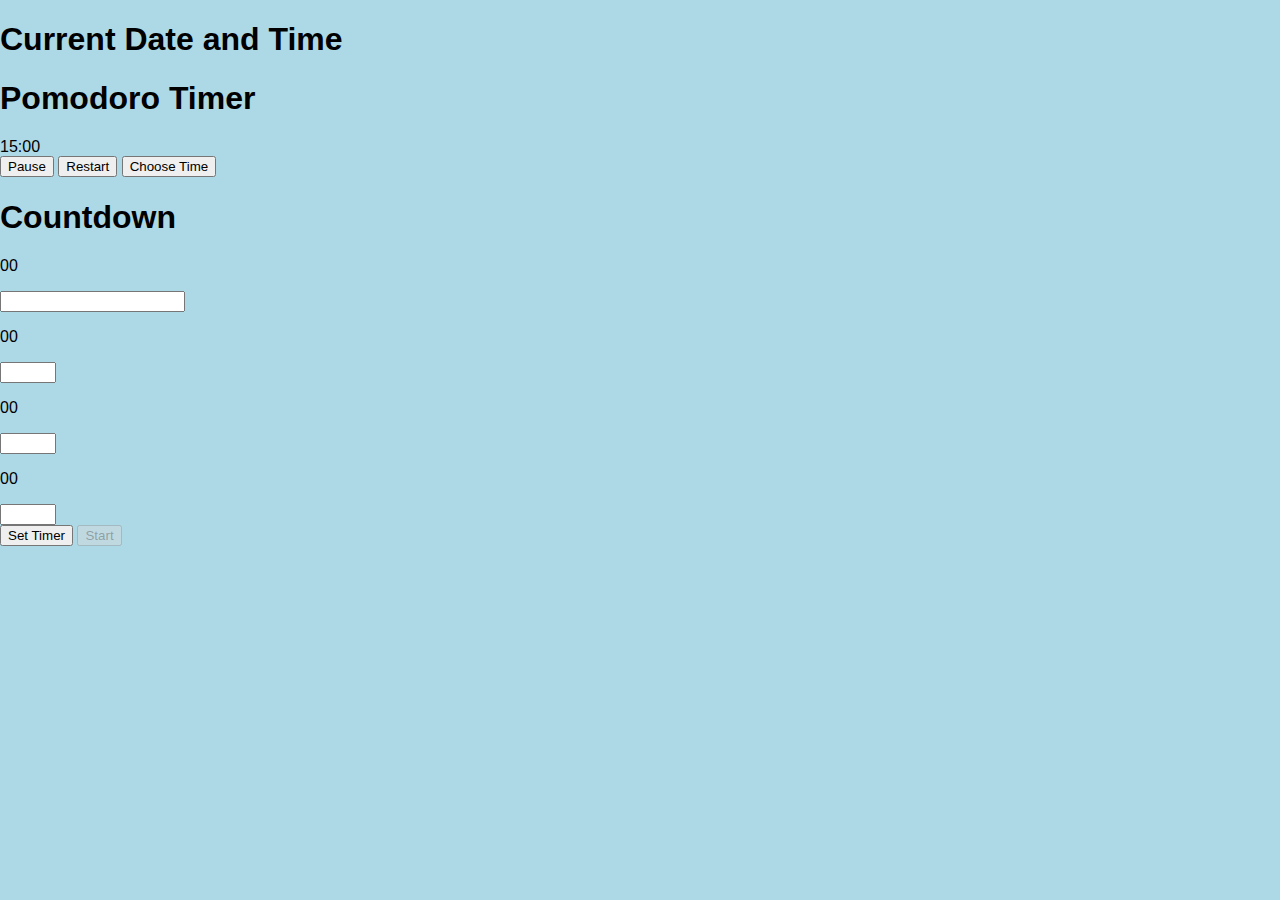
==== index.html @ f4b9d68b "Add files via upload" ====
<!DOCTYPE html>
<html lang="en">
<head>
  <meta charset="utf-8" />
  <meta name="viewport" content="width=device-width, initial-scale=1" />
  <title>Pomodoro Timer</title>
  <link rel="stylesheet" href="styles.css" />
</head>
<body>
    <h1>Current Date and Time</h1>
    <p id="datetime"></p>

    <script src="index.js"></script>
    <!DOCTYPE html> 
<html lang="en"> 
	<h1 style="color:black"> 
		Pomodoro Timer
	</h1> 
	<div class="main"> 
		<div class="timer-circle"
			id="timer">15:00 
		</div> 
		<div class="control-buttons"> 
			<button onclick="togglePauseResume()"> 
				Pause 
			</button> 
			<button onclick="restartTimer()"> 
				Restart 
			</button> 
			<button onclick="chooseTime()"> 
				Choose Time 
			</button> 
            <script src="index.js"></script>
		</div> 
	</div>  
</html>

  <div class="container">
    <div class="timer"></div>
    <h1>Countdown</h1>
    <div class="box">
        <div class="display">
            <p id="days">00</p>
            <input type="number" name="d" id="d" min="0" value=""> 
        </div>
        <div class="display">
            <p id="hours">00</p>
            <input type="number" name="h" id="h" min="0" max="23" value=""> 
        </div>
        <div class="display">
            <p id="minutes">00</p>
            <input type="number" name="m" id="m" min="0" max="59" value="">
        </div>
        <div class="display">
            <p id="seconds">00</p>
            <input type="number" name="s" id="s" min="0" max="59" value=""> 
        </div>
        <div>
            <div class="btnbox">
                <button id="setTimerBtn">Set Timer</button>
                <button id="startBtn" disabled>Start</button>
            </div>
        </div>
    </div>
</body>
</html>
---- styles.css ----
@import url('https://fonts.googleapis.com/css2?family=Orbitron:wght@800;900&family=Permanent+Marker&family=Roboto:wght@500&display=swap');

* {
	font-family: sans-serif;
}

body {
	padding: 0px;
	margin: 0px;
	background-color: lightblue;
}
.timers-container{
	display: flex;
	justify-content: space-around;
}
.countdown-container {
	display: flex;
	flex-direction: column;

}
.inputs-box{
	display: flex;
	justify-content: space-around;
}
.btn-box{
	margin-top: 20px;
	display: flex;
	justify-content: space-around;
}

.countdown-container, .pomodoro-container{
	background-color: blueviolet;
	padding: 20px;
	text-align: center;
}

.pomodoro-container{
	display: flex;
	justify-content: space-around;
	flex-direction: column;
	
	
}
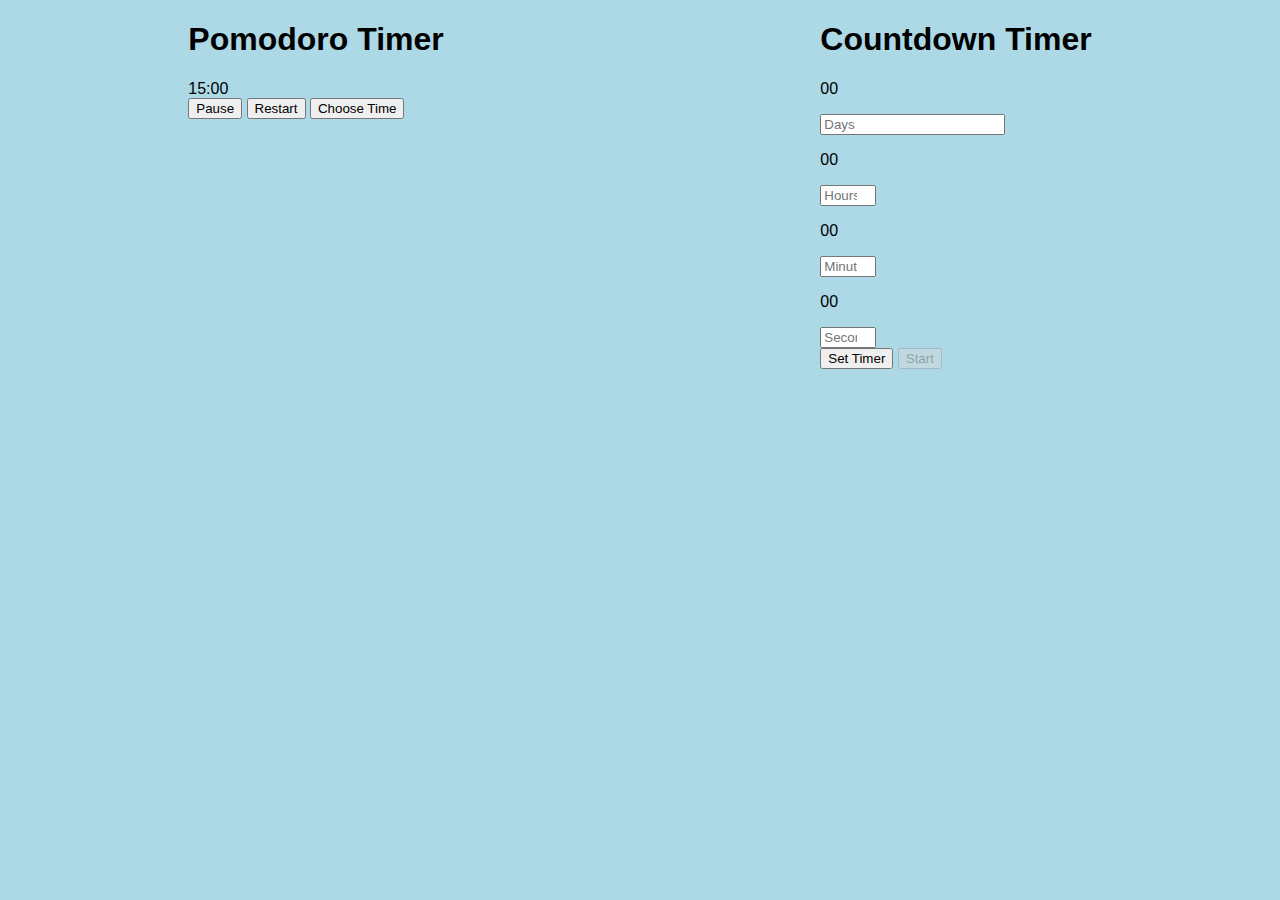
==== commit 9c422fd0: "Update index.html" ====
--- a/index.html
+++ b/index.html
@@ -7,60 +7,47 @@
   <link rel="stylesheet" href="styles.css" />
 </head>
 <body>
-    <h1>Current Date and Time</h1>
-    <p id="datetime"></p>
+  <div class="timers-container">
+    <div class="timer-box">
+      <h1>Pomodoro Timer</h1>
+      <div class="main">
+        <div class="timer-circle" id="timer">15:00</div>
+        <div class="control-buttons">
+          <button onclick="togglePauseResume()">Pause</button>
+          <button onclick="restartTimer()">Restart</button>
+          <button onclick="chooseTime()">Choose Time</button>
+        </div>
+      </div>
+    </div>
+    <div class="timer-box">
+      <h1>Countdown Timer</h1>
+      <div class="container">
+        <div class="box">
+          <div class="display">
+            <p id="days">00</p>
+            <input type="number" id="d" min="0" placeholder="Days">
+          </div>
+          <div class="display">
+            <p id="hours">00</p>
+            <input type="number" id="h" min="0" max="23" placeholder="Hours">
+          </div>
+          <div class="display">
+            <p id="minutes">00</p>
+            <input type="number" id="m" min="0" max="59" placeholder="Minutes">
+          </div>
+          <div class="display">
+            <p id="seconds">00</p>
+            <input type="number" id="s" min="0" max="59" placeholder="Seconds">
+          </div>
+          <div class="btnbox">
+            <button id="setTimerBtn" onclick="setCountdown()">Set Timer</button>
+            <button id="startBtn" onclick="startCountdown()" disabled>Start</button>
+          </div>
+        </div>
+      </div>
+    </div>
+  </div>
 
-    <script src="index.js"></script>
-    <!DOCTYPE html> 
-<html lang="en"> 
-	<h1 style="color:black"> 
-		Pomodoro Timer
-	</h1> 
-	<div class="main"> 
-		<div class="timer-circle"
-			id="timer">15:00 
-		</div> 
-		<div class="control-buttons"> 
-			<button onclick="togglePauseResume()"> 
-				Pause 
-			</button> 
-			<button onclick="restartTimer()"> 
-				Restart 
-			</button> 
-			<button onclick="chooseTime()"> 
-				Choose Time 
-			</button> 
-            <script src="index.js"></script>
-		</div> 
-	</div>  
+  <script src="index.js"></script>
+</body>
 </html>
-
-  <div class="container">
-    <div class="timer"></div>
-    <h1>Countdown</h1>
-    <div class="box">
-        <div class="display">
-            <p id="days">00</p>
-            <input type="number" name="d" id="d" min="0" value=""> 
-        </div>
-        <div class="display">
-            <p id="hours">00</p>
-            <input type="number" name="h" id="h" min="0" max="23" value=""> 
-        </div>
-        <div class="display">
-            <p id="minutes">00</p>
-            <input type="number" name="m" id="m" min="0" max="59" value="">
-        </div>
-        <div class="display">
-            <p id="seconds">00</p>
-            <input type="number" name="s" id="s" min="0" max="59" value=""> 
-        </div>
-        <div>
-            <div class="btnbox">
-                <button id="setTimerBtn">Set Timer</button>
-                <button id="startBtn" disabled>Start</button>
-            </div>
-        </div>
-    </div>
-</body>
-</html>